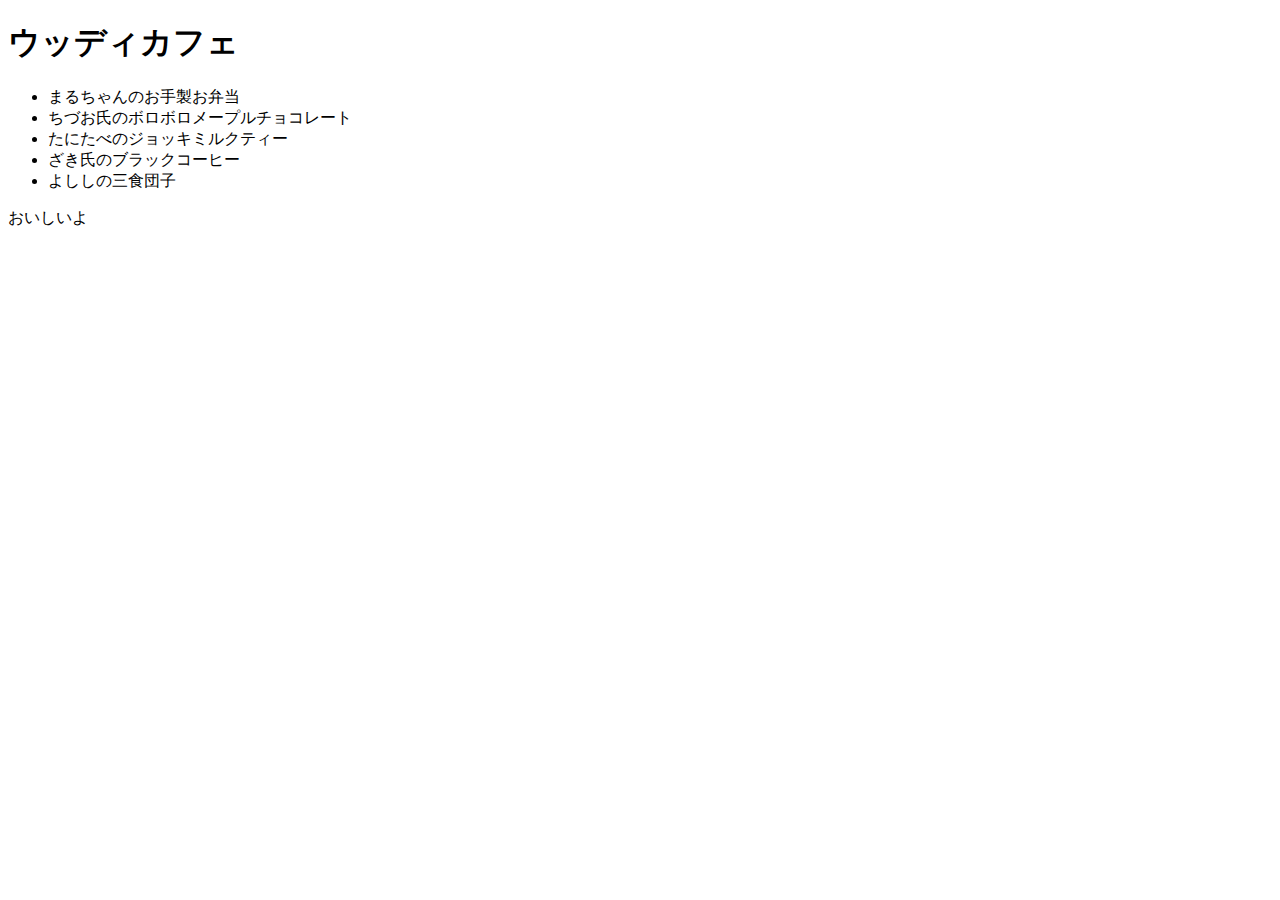
==== manu.html @ a58e51de "menu add" ====
<!DOCTYPE html>
<html lang="ja">
<head>
    <meta charset="UTF-8">
    <title>ウッディカフェ/メニュー</title>
</head>
<body>
    <h1>ウッディカフェ</h1>
<ul>
    <li>まるちゃんのお手製お弁当</li>
    <li>ちづお氏のボロボロメープルチョコレート</li>
    <li>たにたべのジョッキミルクティー</li>
    <li>ざき氏のブラックコーヒー</li>
    <li>よししの三食団子</li>
</ul>
<p>おいしいよ</p>
</body>
</html>
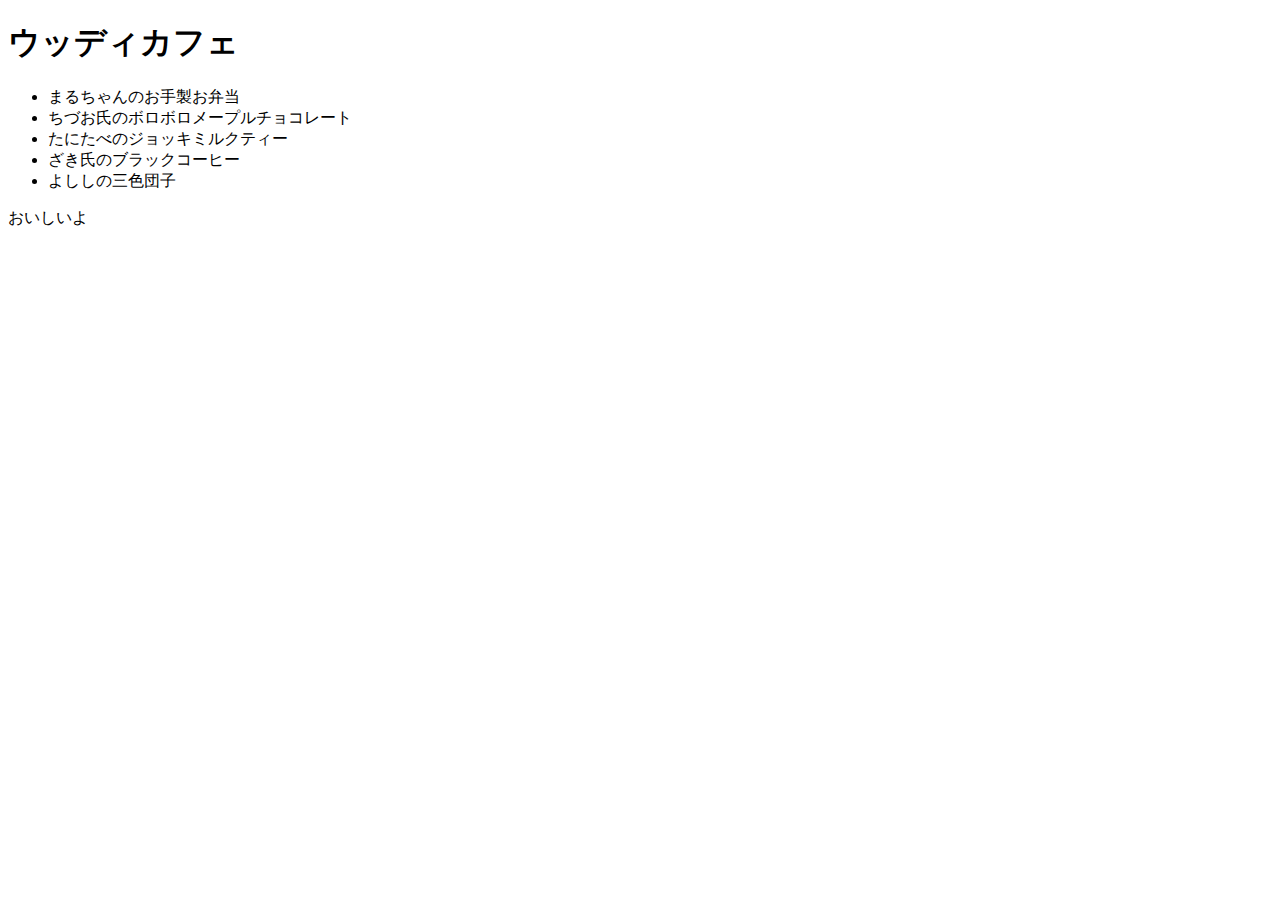
==== commit e1d3225b: "manu誤字修正" ====
--- a/manu.html
+++ b/manu.html
@@ -11,7 +11,7 @@
     <li>ちづお氏のボロボロメープルチョコレート</li>
     <li>たにたべのジョッキミルクティー</li>
     <li>ざき氏のブラックコーヒー</li>
-    <li>よししの三食団子</li>
+    <li>よししの三色団子</li>
 </ul>
 <p>おいしいよ</p>
 </body>
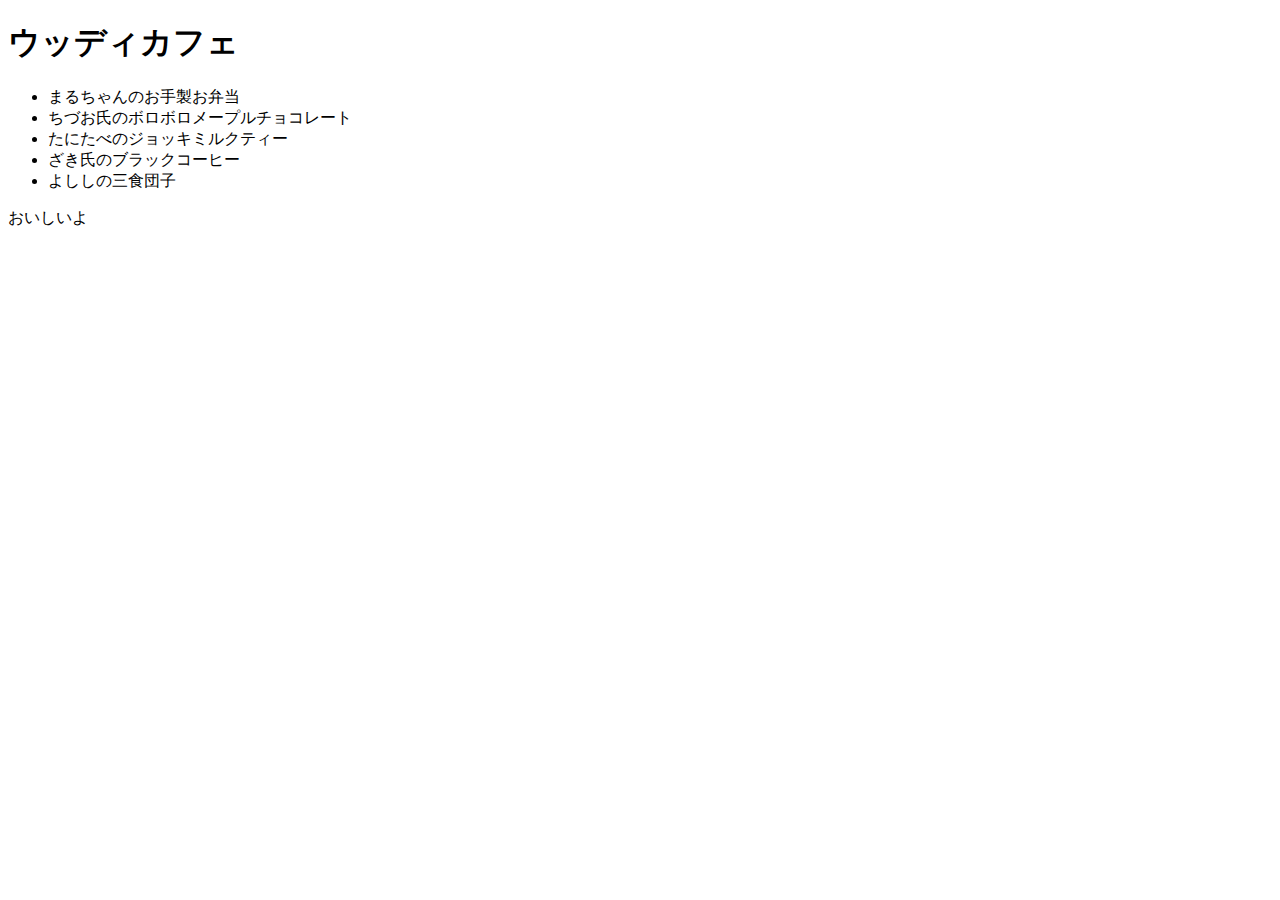
==== commit 6c797983: "Merge branch 'master' of https://github.com/zd2C27/GroupBrown" ====
--- a/manu.html
+++ b/manu.html
@@ -11,7 +11,7 @@
     <li>ちづお氏のボロボロメープルチョコレート</li>
     <li>たにたべのジョッキミルクティー</li>
     <li>ざき氏のブラックコーヒー</li>
-    <li>よししの三色団子</li>
+    <li>よししの三食団子</li>
 </ul>
 <p>おいしいよ</p>
 </body>
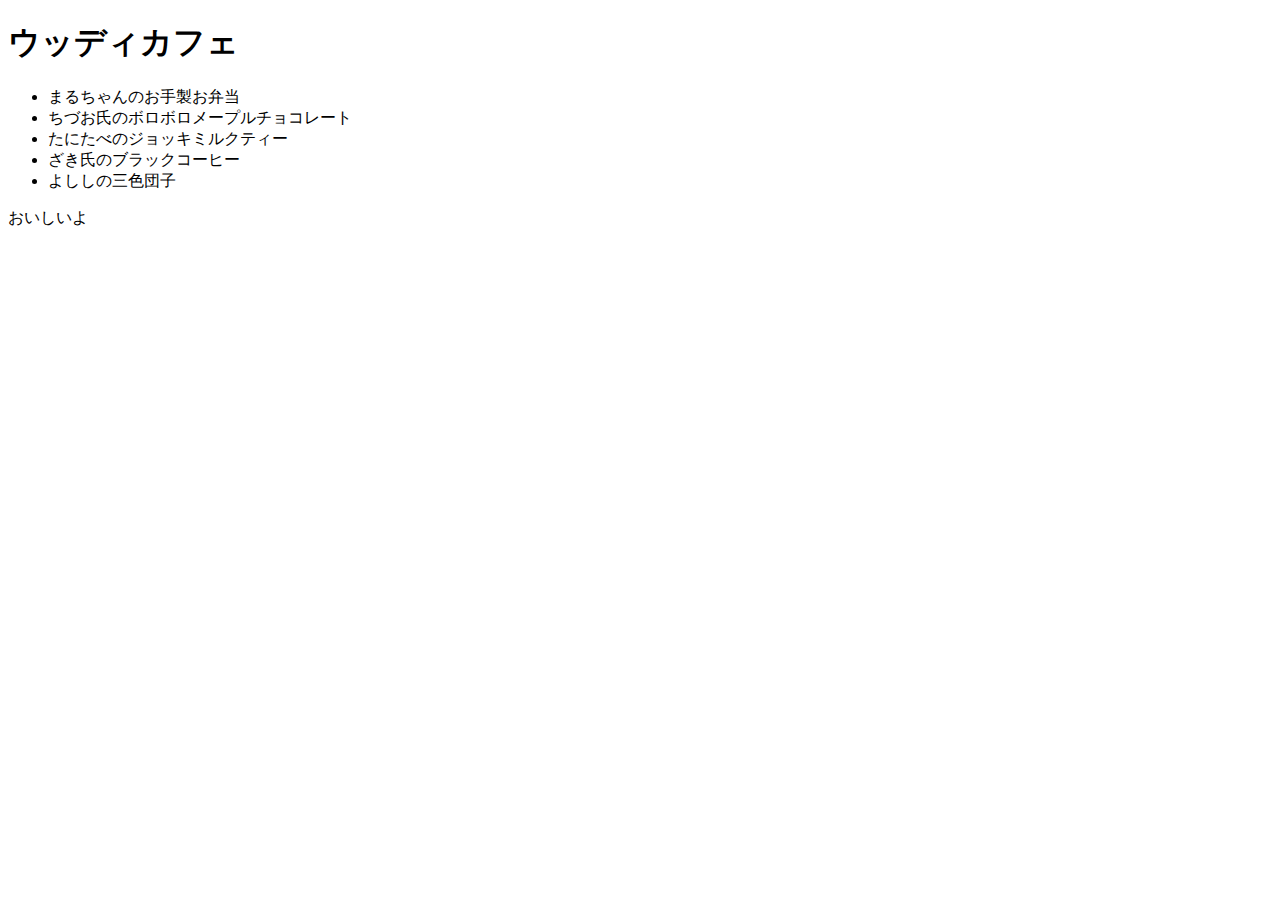
==== commit d1e80377: "Merge branch 'master' of https://github.com/zd2C27/GroupBrown" ====
--- a/manu.html
+++ b/manu.html
@@ -11,7 +11,7 @@
     <li>ちづお氏のボロボロメープルチョコレート</li>
     <li>たにたべのジョッキミルクティー</li>
     <li>ざき氏のブラックコーヒー</li>
-    <li>よししの三食団子</li>
+    <li>よししの三色団子</li>
 </ul>
 <p>おいしいよ</p>
 </body>
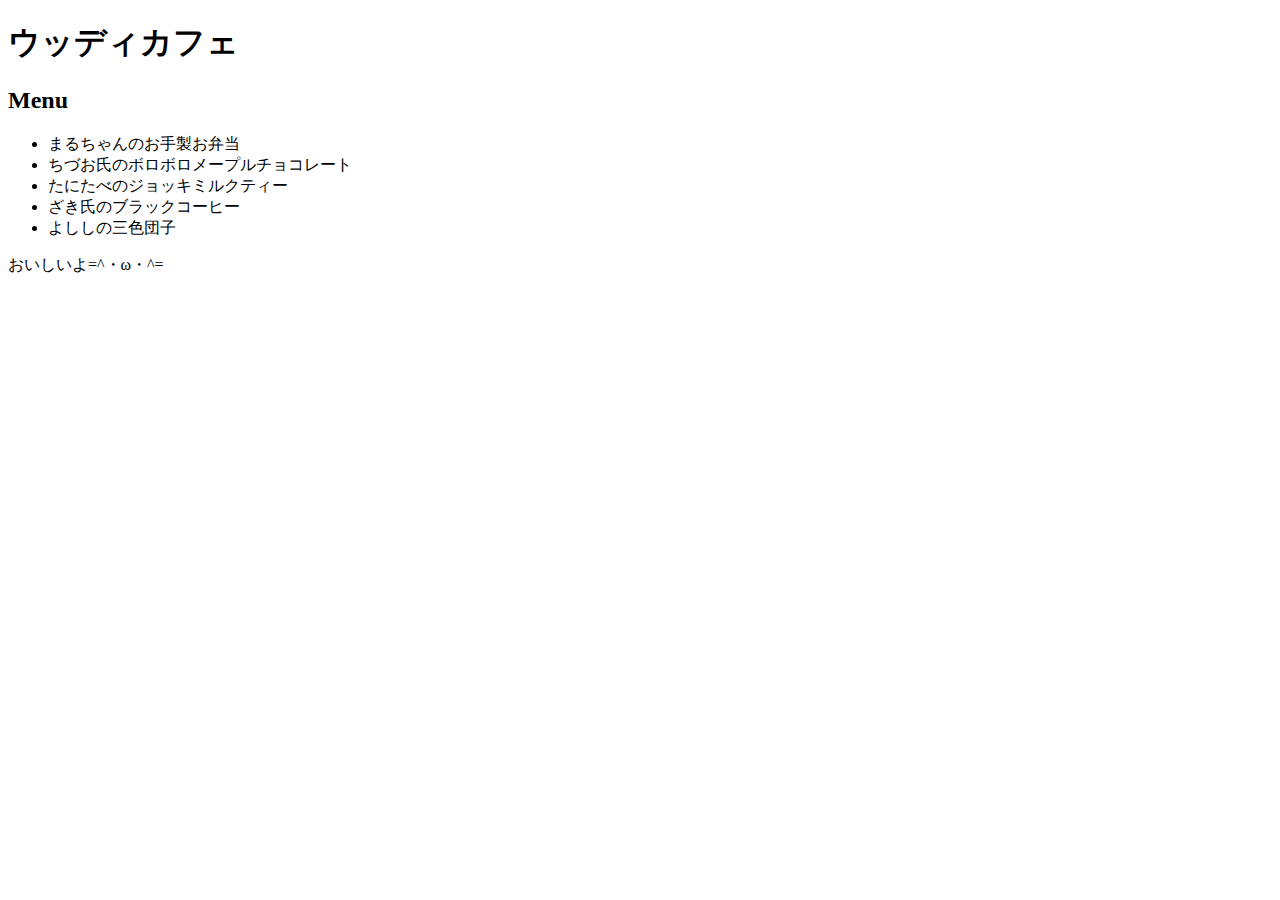
==== commit e6c16126: "manu微調整" ====
--- a/manu.html
+++ b/manu.html
@@ -6,6 +6,7 @@
 </head>
 <body>
     <h1>ウッディカフェ</h1>
+    <h2>Menu</h2>
 <ul>
     <li>まるちゃんのお手製お弁当</li>
     <li>ちづお氏のボロボロメープルチョコレート</li>
@@ -13,6 +14,6 @@
     <li>ざき氏のブラックコーヒー</li>
     <li>よししの三色団子</li>
 </ul>
-<p>おいしいよ</p>
+<p>おいしいよ=^・ω・^=</p>
 </body>
 </html>